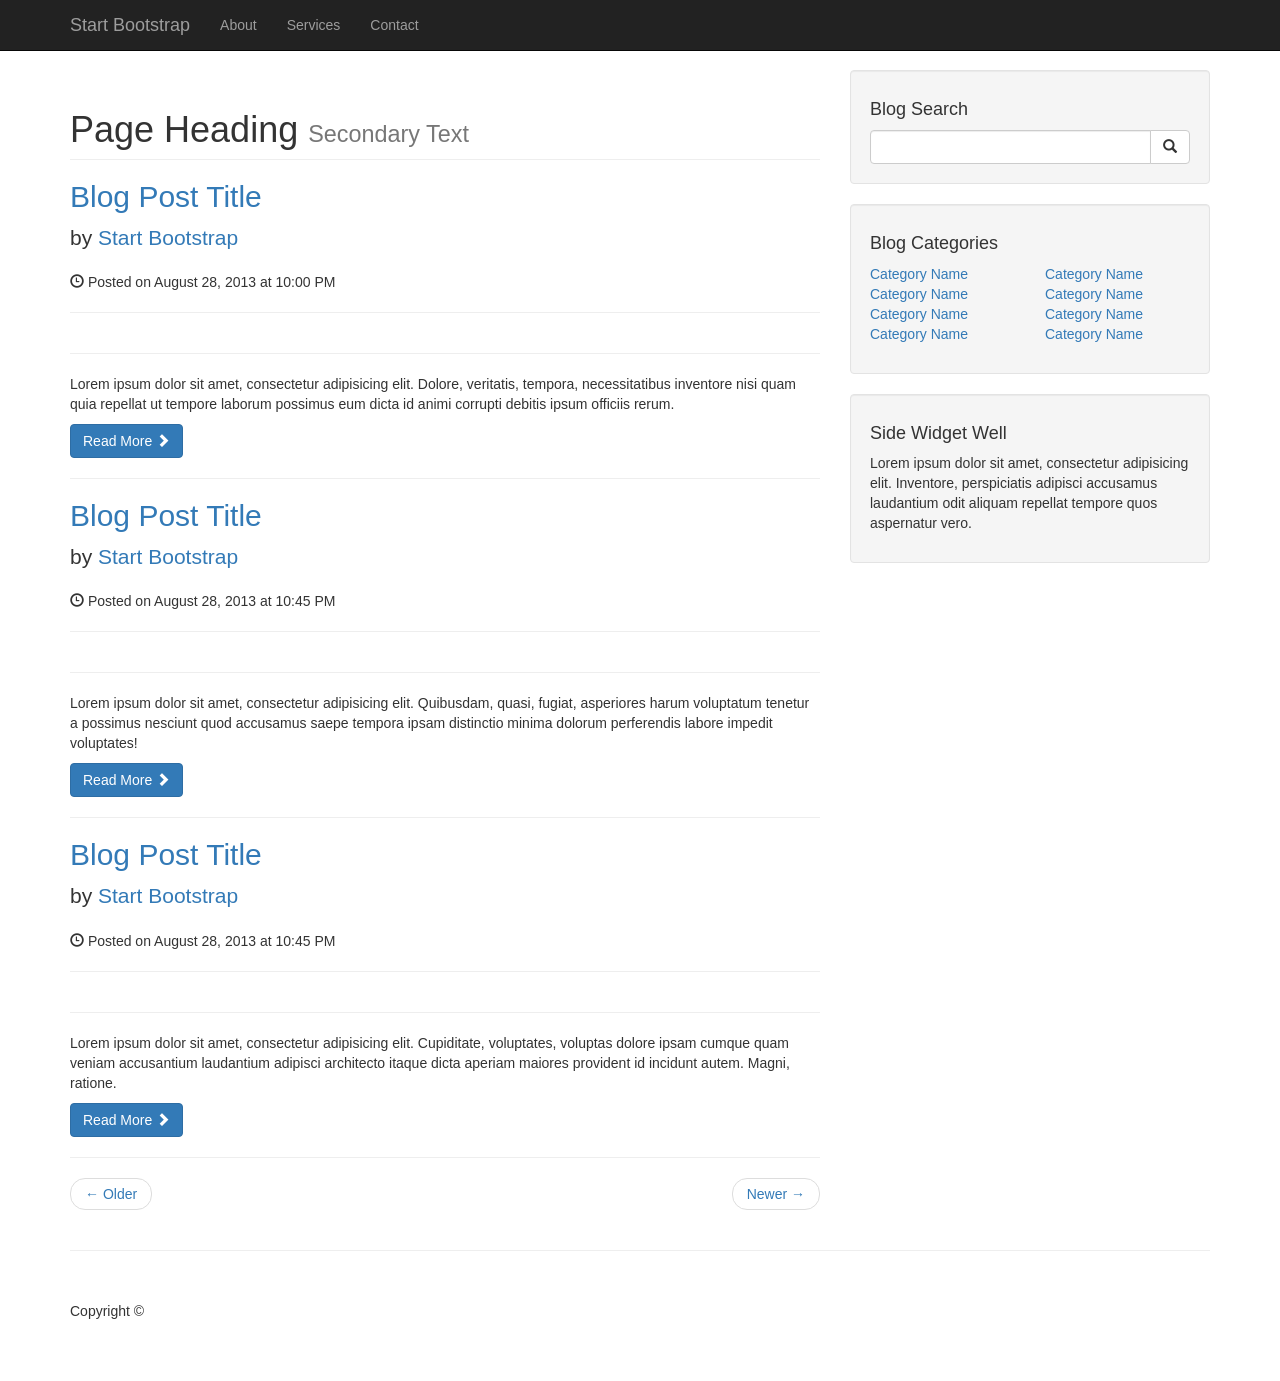
==== index.html @ 25208240 "init project" ====
<!DOCTYPE html>
<html lang="en" ng-app="myBlog">

<head>
    <meta charset="utf-8">
    <meta http-equiv="X-UA-Compatible" content="IE=edge">
    <meta name="viewport" content="width=device-width, initial-scale=1">
    <meta name="description" content="">
    <meta name="author" content="">

    <title>Blog</title>

    <link href="assets/css/bootstrap.min.css" rel="stylesheet">
    <link href="assets/css/blog-home.css" rel="stylesheet">
    <script src="bower_components/angular/angular.js"></script>
    <script src="bower_components/requirejs/require.js"></script>
    <script src="bower_components/angular-route/angular-route.js"></script>


    <script src="app/modules/navbar/directives/navbar.directive.js"></script>
    <script src="app/modules/home/controllers/home.controller.js"></script>
    <script src="app/main.js"></script>

    <!--[if lt IE 9]>
        <script src="https://oss.maxcdn.com/libs/html5shiv/3.7.0/html5shiv.js"></script>
        <script src="https://oss.maxcdn.com/libs/respond.js/1.4.2/respond.min.js"></script>
    <![endif]-->

</head>

<body>

    <!-- Navigation -->
    <nar-bar>
    </nar-bar>

    <!-- Page Content -->
    <div class="container">

        <div ng-view>
        </div>
        

        <hr>

        <!-- Footer -->
        <footer>
            <div class="row">
                <div class="col-lg-12">
                    <p>Copyright &copy;</p>
                </div>
                <!-- /.col-lg-12 -->
            </div>
            <!-- /.row -->
        </footer>

    </div>
    <!-- /.container -->

</body>

</html>
---- assets/css/blog-home.css ----
/*!
 * Start Bootstrap - Blog Home HTML Template (http://startbootstrap.com)
 * Code licensed under the Apache License v2.0.
 * For details, see http://www.apache.org/licenses/LICENSE-2.0.
 */

body {
    padding-top: 70px; /* Required padding for .navbar-fixed-top. Remove if using .navbar-static-top. Change if height of navigation changes. */
}

footer {
    margin: 50px 0;
}
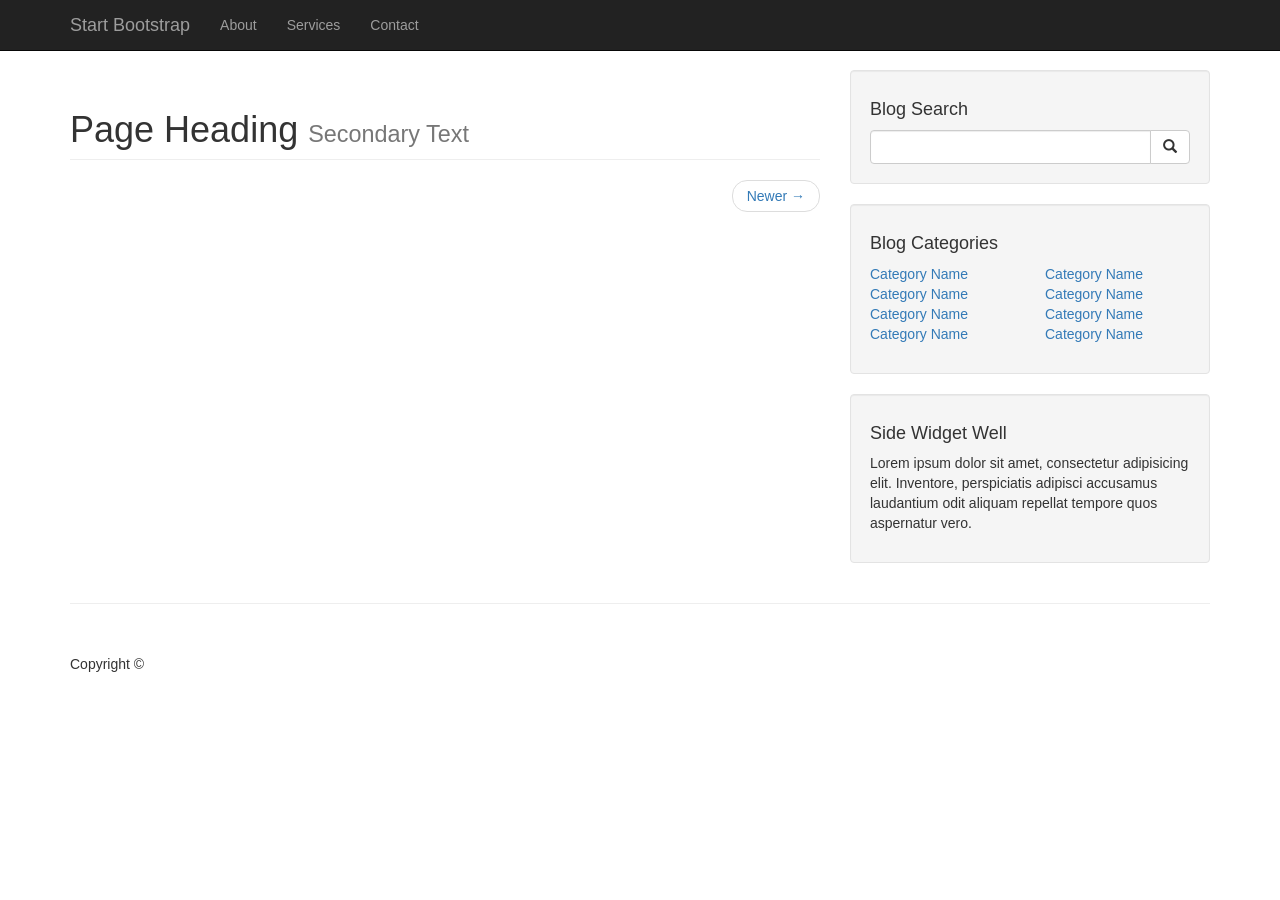
==== commit 60126d0f: "add features" ====
--- a/index.html
+++ b/index.html
@@ -15,10 +15,10 @@
     <script src="bower_components/angular/angular.js"></script>
     <script src="bower_components/requirejs/require.js"></script>
     <script src="bower_components/angular-route/angular-route.js"></script>
+    <script type="text/javascript" src="app/helpers/http.factory.js"></script>
+    <script type="text/javascript" src="app/helpers/common.filter.js"></script>
 
-
-    <script src="app/modules/navbar/directives/navbar.directive.js"></script>
-    <script src="app/modules/home/controllers/home.controller.js"></script>
+    <script src="app/loader.js"></script>
     <script src="app/main.js"></script>
 
     <!--[if lt IE 9]>
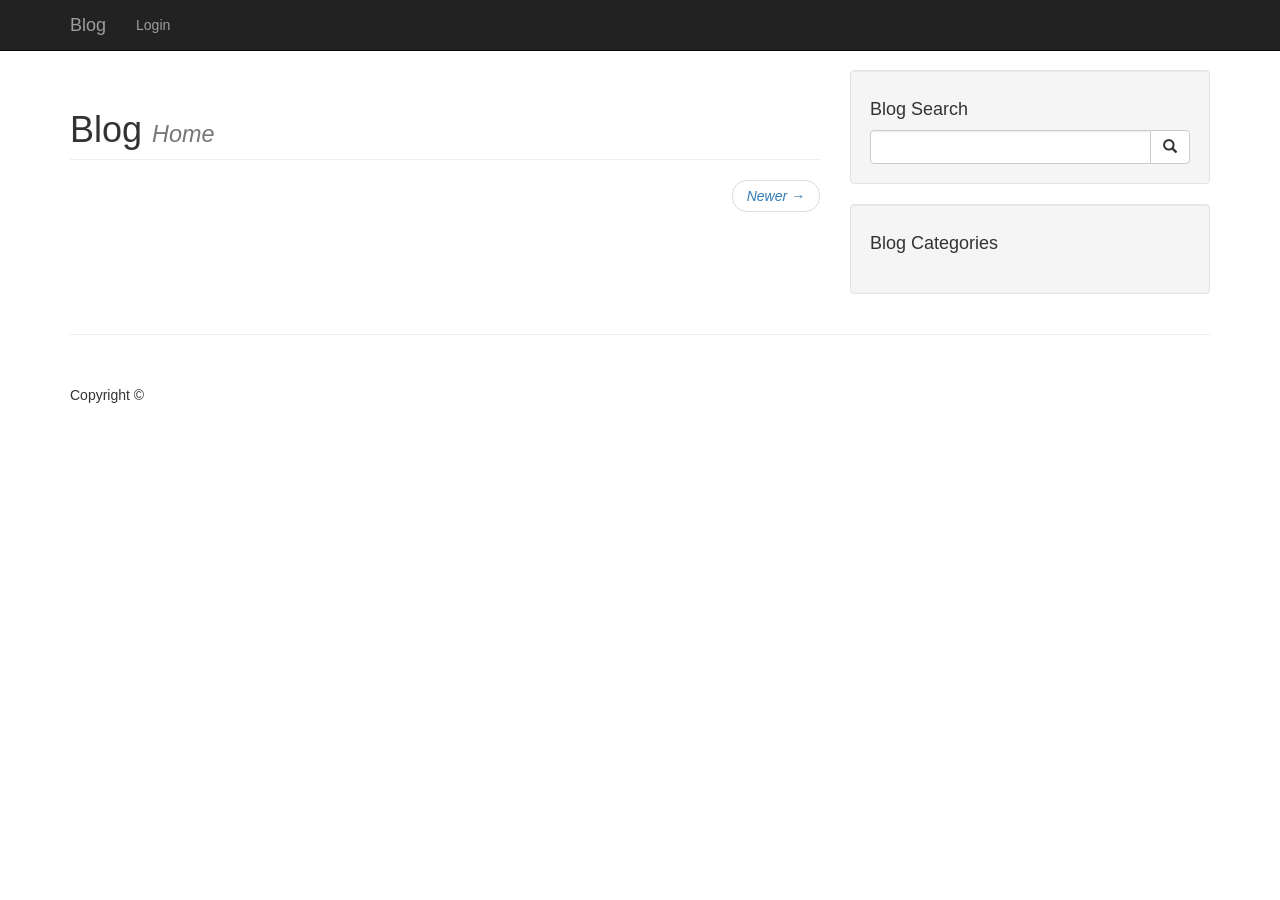
==== commit 8b3030b7: "step 2: directive (link and controller" ====
--- a/index.html
+++ b/index.html
@@ -10,10 +10,13 @@
 
     <title>Blog</title>
 
-    <link href="assets/css/bootstrap.min.css" rel="stylesheet">
-    <link href="assets/css/blog-home.css" rel="stylesheet">
+    <link href="app/assets/css/bootstrap.min.css" rel="stylesheet">
+    <link href="app/assets/css/blog-home.css" rel="stylesheet">
+    
     <script src="bower_components/angular/angular.js"></script>
     <script src="bower_components/requirejs/require.js"></script>
+    <script src="bower_components/jquery/dist/jquery.js"></script>
+    <script src="bower_components/angular-animate/angular-animate.js"></script>
     <script src="bower_components/angular-route/angular-route.js"></script>
     <script type="text/javascript" src="app/helpers/http.factory.js"></script>
     <script type="text/javascript" src="app/helpers/common.filter.js"></script>
@@ -42,21 +45,14 @@
         
 
         <hr>
-
         <!-- Footer -->
         <footer>
             <div class="row">
                 <div class="col-lg-12">
                     <p>Copyright &copy;</p>
                 </div>
-                <!-- /.col-lg-12 -->
             </div>
-            <!-- /.row -->
         </footer>
-
     </div>
-    <!-- /.container -->
-
 </body>
-
 </html>
--- a/app/assets/css/blog-home.css
+++ b/app/assets/css/blog-home.css
@@ -0,0 +1,14 @@
+/*!
+ * Start Bootstrap - Blog Home HTML Template (http://startbootstrap.com)
+ * Code licensed under the Apache License v2.0.
+ * For details, see http://www.apache.org/licenses/LICENSE-2.0.
+ */
+
+body {
+    padding-top: 70px; /* Required padding for .navbar-fixed-top. Remove if using .navbar-static-top. Change if height of navigation changes. */
+}
+
+footer {
+    margin: 50px 0;
+}
+
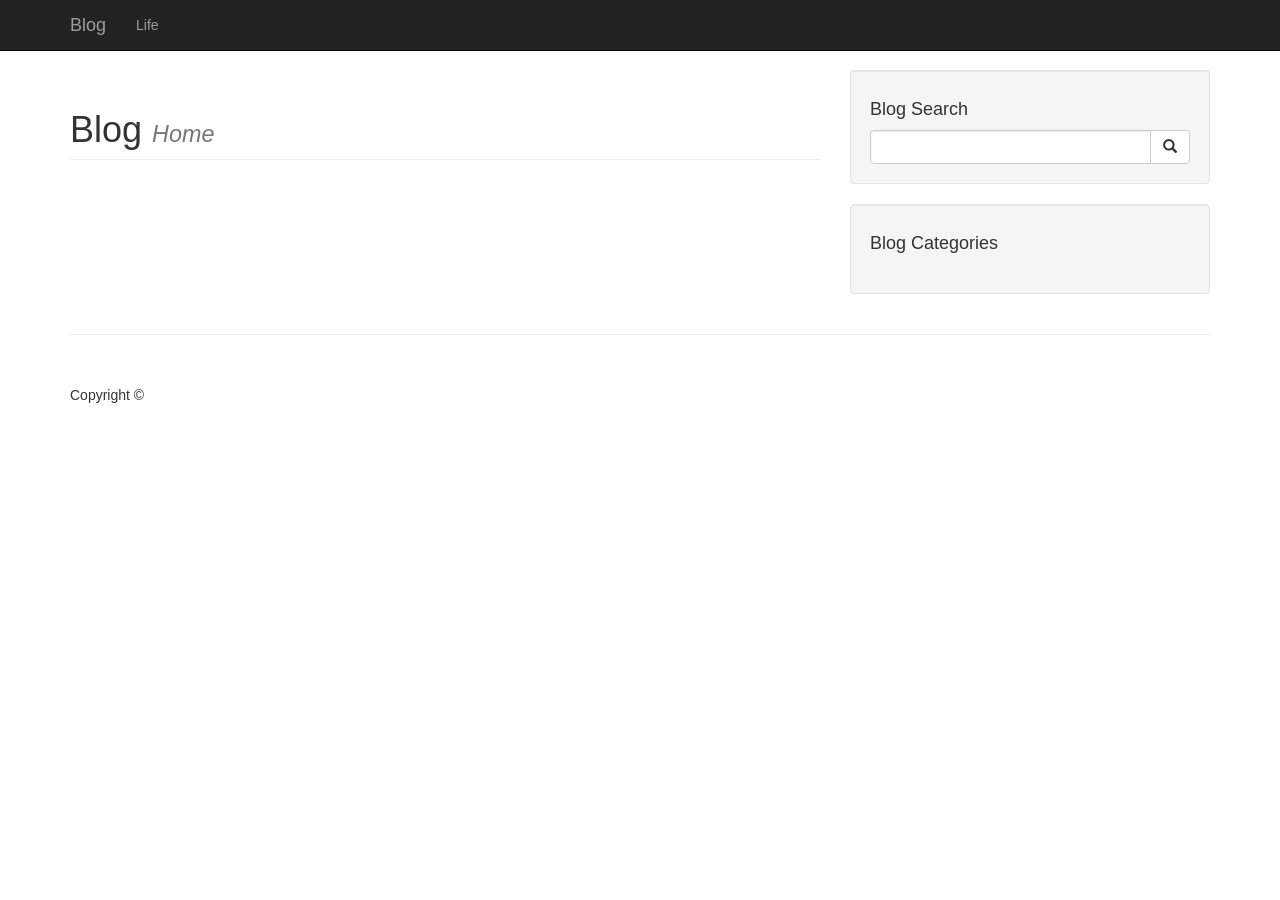
==== commit e00d1dc7: "complete directive" ====
--- a/index.html
+++ b/index.html
@@ -42,9 +42,8 @@
 
         <div ng-view>
         </div>
-        
+        <hr>
 
-        <hr>
         <!-- Footer -->
         <footer>
             <div class="row">
@@ -53,6 +52,7 @@
                 </div>
             </div>
         </footer>
+        
     </div>
 </body>
 </html>
